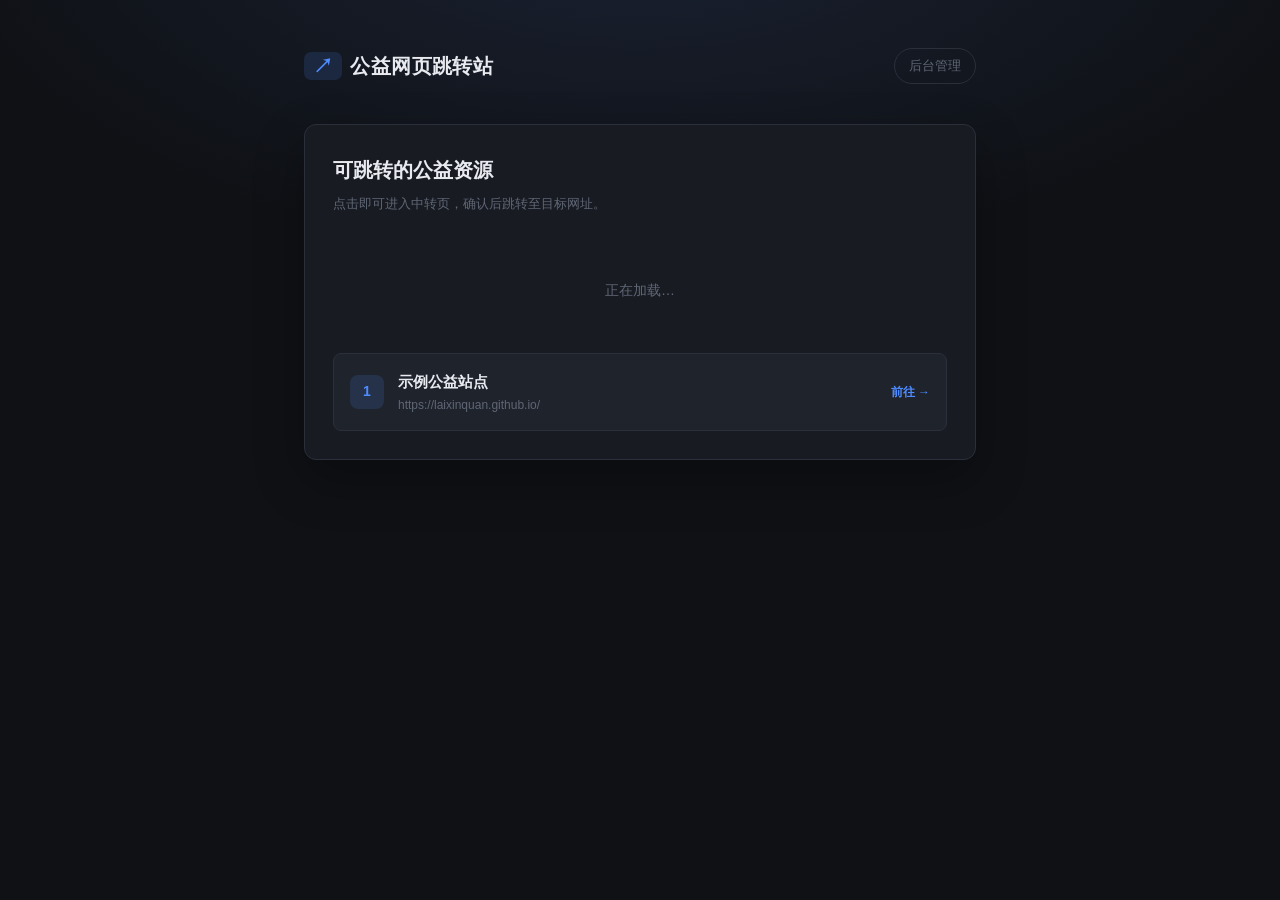
==== index.html @ c53e6877 "feat: 公益网页跳转站（首页/中转页/管理后台）" ====
<!DOCTYPE html>
<html lang="zh-CN">
<head>
<meta charset="UTF-8">
<meta name="viewport" content="width=device-width, initial-scale=1.0">
<meta name="theme-color" content="#0f1115">
<title>公益网页跳转站</title>
<meta name="description" content="公益网页跳转站：集中收录优质公益资源链接，一键直达。">
<link rel="stylesheet" href="style.css">
</head>
<body>

<main class="wrap">
  <!-- 顶栏 -->
  <header class="topbar">
    <div class="brand"><i>↗</i>公益网页跳转站</div>
    <a href="admin.html">后台管理</a>
  </header>

  <!-- 跳转链接列表 -->
  <section class="card">
    <h1 class="card-title">可跳转的公益资源</h1>
    <p class="card-sub">点击即可进入中转页，确认后跳转至目标网址。</p>
    <div id="linkList" class="link-list">
      <div class="empty">正在加载…</div>
    </div>
  </section>
</main>

<script src="config.js"></script>
<script>
/**
 * 首页脚本：加载 links.json 并渲染跳转项列表。
 * 每个跳转项指向本项目的数字中转页（如 /jump/1）。
 */
document.addEventListener('DOMContentLoaded', init);

/**
 * HTML 转义，防止数据中的特殊字符破坏结构
 * @param {string} str 原始文本
 * @returns {string} 转义后的安全文本
 */
function escapeHtml(str) {
  return String(str || '')
    .replace(/&/g, '&amp;')
    .replace(/</g, '&lt;')
    .replace(/>/g, '&gt;')
    .replace(/"/g, '&quot;');
}

/**
 * 初始化首页：读取链接数据并渲染
 */
async function init() {
  const box = document.getElementById('linkList');
  if (!box) return;

  try {
    const res = await fetch('links.json', { cache: 'no-store' });
    const links = await res.json();
    if (!Array.isArray(links) || !links.length) {
      box.innerHTML = '<div class="empty">暂无可跳转的链接，请到后台添加。</div>';
      return;
    }
    // 按 id 升序渲染
    links.slice().sort(function (a, b) { return a.id - b.id; }).forEach(function (item) {
      const a = document.createElement('a');
      a.className = 'link-item';
      a.href = item.id; // 相对路径：跳转到 /jump/<id>，由 404.html 中转
      a.innerHTML =
        '<span class="link-id">' + escapeHtml(item.id) + '</span>' +
        '<span class="link-info">' +
          '<span class="link-name">' + escapeHtml(item.name) + '</span>' +
          '<div class="link-url">' + escapeHtml(item.url) + '</div>' +
        '</span>' +
        '<span class="link-go">前往 →</span>';
      box.appendChild(a);
    });
  } catch (e) {
    box.innerHTML = '<div class="empty">链接数据加载失败，请稍后重试。</div>';
  }
}
</script>
</body>
</html>
---- style.css ----
/* ============================================================
   公益网页跳转站 — 共享样式
   深色简洁风格，居中布局
   ============================================================ */
:root {
  --bg: #0f1115;
  --bg-card: #181b22;
  --bg-elevated: #1f232c;
  --border: #2a2f3a;
  --border-hover: #3a4150;
  --text: #e8eaf0;
  --text-secondary: #9aa0ae;
  --text-muted: #5f6675;
  --accent: #4f8cff;
  --accent-soft: rgba(79, 140, 255, 0.14);
  --green: #34d399;
  --red: #f87171;
  --radius: 12px;
  --radius-sm: 8px;
  --font-sans: -apple-system, BlinkMacSystemFont, "Segoe UI", "PingFang SC", "Microsoft YaHei", sans-serif;
}
* { box-sizing: border-box; margin: 0; padding: 0; }
html { scroll-behavior: smooth; }
body {
  font-family: var(--font-sans);
  background: radial-gradient(1200px 600px at 50% -100px, #1a2233, var(--bg) 60%);
  color: var(--text-secondary);
  line-height: 1.7;
  min-height: 100vh;
  display: flex;
  flex-direction: column;
  align-items: center;
  -webkit-font-smoothing: antialiased;
}
a { color: inherit; text-decoration: none; }
button { font-family: inherit; cursor: pointer; border: none; background: none; }
input { font-family: inherit; }

.wrap { width: 100%; max-width: 720px; padding: 48px 24px 60px; flex: 1; }

/* 顶栏 */
.topbar {
  display: flex; align-items: center; justify-content: space-between;
  margin-bottom: 40px;
}
.brand { font-size: 20px; font-weight: 700; color: var(--text); letter-spacing: 0.02em; }
.brand i {
  font-style: normal; color: var(--accent);
  background: var(--accent-soft); padding: 3px 9px; border-radius: 7px; margin-right: 8px;
}
.topbar a { font-size: 13px; color: var(--text-muted); padding: 6px 14px; border: 1px solid var(--border); border-radius: 999px; transition: all .2s; }
.topbar a:hover { color: var(--text); border-color: var(--border-hover); }

/* 卡片 */
.card {
  background: var(--bg-card);
  border: 1px solid var(--border);
  border-radius: var(--radius);
  padding: 28px;
  box-shadow: 0 20px 50px rgba(0, 0, 0, 0.3);
}
.card-title { font-size: 20px; font-weight: 700; color: var(--text); margin-bottom: 6px; }
.card-sub { font-size: 13px; color: var(--text-muted); margin-bottom: 24px; }

/* 链接列表 */
.link-list { display: flex; flex-direction: column; gap: 10px; }
.link-item {
  display: flex; align-items: center; gap: 14px;
  padding: 14px 16px;
  background: var(--bg-elevated);
  border: 1px solid var(--border);
  border-radius: var(--radius-sm);
  transition: border-color .2s, transform .2s;
}
.link-item:hover { border-color: var(--border-hover); transform: translateY(-1px); }
.link-id {
  width: 34px; height: 34px; flex-shrink: 0;
  display: flex; align-items: center; justify-content: center;
  background: var(--accent-soft); color: var(--accent);
  font-weight: 700; border-radius: 8px; font-size: 14px;
}
.link-info { flex: 1; min-width: 0; }
.link-name { font-size: 15px; font-weight: 600; color: var(--text); }
.link-url { font-size: 12px; color: var(--text-muted); word-break: break-all; }
.link-go { font-size: 12px; font-weight: 600; color: var(--accent); flex-shrink: 0; }
.link-go:hover { text-decoration: underline; }

/* 表单 */
.field { margin-bottom: 16px; }
.field label { display: block; font-size: 13px; color: var(--text-secondary); margin-bottom: 6px; font-weight: 600; }
.field input {
  width: 100%; padding: 12px 14px;
  background: var(--bg-elevated); border: 1px solid var(--border);
  border-radius: var(--radius-sm); color: var(--text); font-size: 14px;
  transition: border-color .2s;
}
.field input:focus { outline: none; border-color: var(--accent); }

/* 按钮 */
.btn {
  display: inline-flex; align-items: center; justify-content: center; gap: 8px;
  padding: 12px 22px; border-radius: var(--radius-sm); font-size: 14px; font-weight: 600;
  transition: all .2s;
}
.btn-primary { background: var(--accent); color: #fff; box-shadow: 0 6px 18px rgba(79,140,255,.3); }
.btn-primary:hover { filter: brightness(1.08); transform: translateY(-1px); }
.btn-ghost { background: transparent; color: var(--text-secondary); border: 1px solid var(--border); }
.btn-ghost:hover { color: var(--text); border-color: var(--border-hover); }
.btn-danger { background: var(--red); color: #fff; }
.btn-danger:hover { filter: brightness(1.08); }
.btn:disabled { opacity: .5; cursor: not-allowed; }

/* 通知条 */
.toast {
  position: fixed; bottom: 24px; left: 50%; transform: translateX(-50%);
  padding: 12px 20px; border-radius: 999px; font-size: 13px; font-weight: 600;
  background: var(--bg-elevated); color: var(--text); border: 1px solid var(--border);
  box-shadow: 0 10px 30px rgba(0,0,0,.4); opacity: 0; pointer-events: none;
  transition: opacity .3s, transform .3s; z-index: 100;
}
.toast.show { opacity: 1; transform: translateX(-50%) translateY(0); }
.toast.success { border-color: var(--green); color: var(--green); }
.toast.error { border-color: var(--red); color: var(--red); }

/* 空状态 */
.empty { text-align: center; color: var(--text-muted); padding: 40px 0; font-size: 14px; }

/* 中转页专用 */
.jump-hero { text-align: center; padding: 40px 0 20px; }
.jump-badge {
  display: inline-block; font-size: 12px; font-weight: 700; letter-spacing: .1em;
  color: var(--accent); border: 1px solid rgba(79,140,255,.3);
  background: var(--accent-soft); padding: 5px 14px; border-radius: 999px; margin-bottom: 20px;
}
.jump-title { font-size: 34px; font-weight: 800; color: var(--text); margin-bottom: 12px; }
.jump-dest { font-size: 16px; color: var(--text-secondary); margin-bottom: 8px; }
.jump-url { font-size: 13px; color: var(--accent); word-break: break-all; margin-bottom: 28px; }
.jump-count { font-size: 15px; color: var(--text-secondary); margin-bottom: 24px; }
.jump-count b { color: var(--accent); font-size: 20px; }

/* 移动端 */
@media (max-width: 520px) {
  .wrap { padding: 28px 16px 40px; }
  .card { padding: 20px; }
  .jump-title { font-size: 26px; }
}
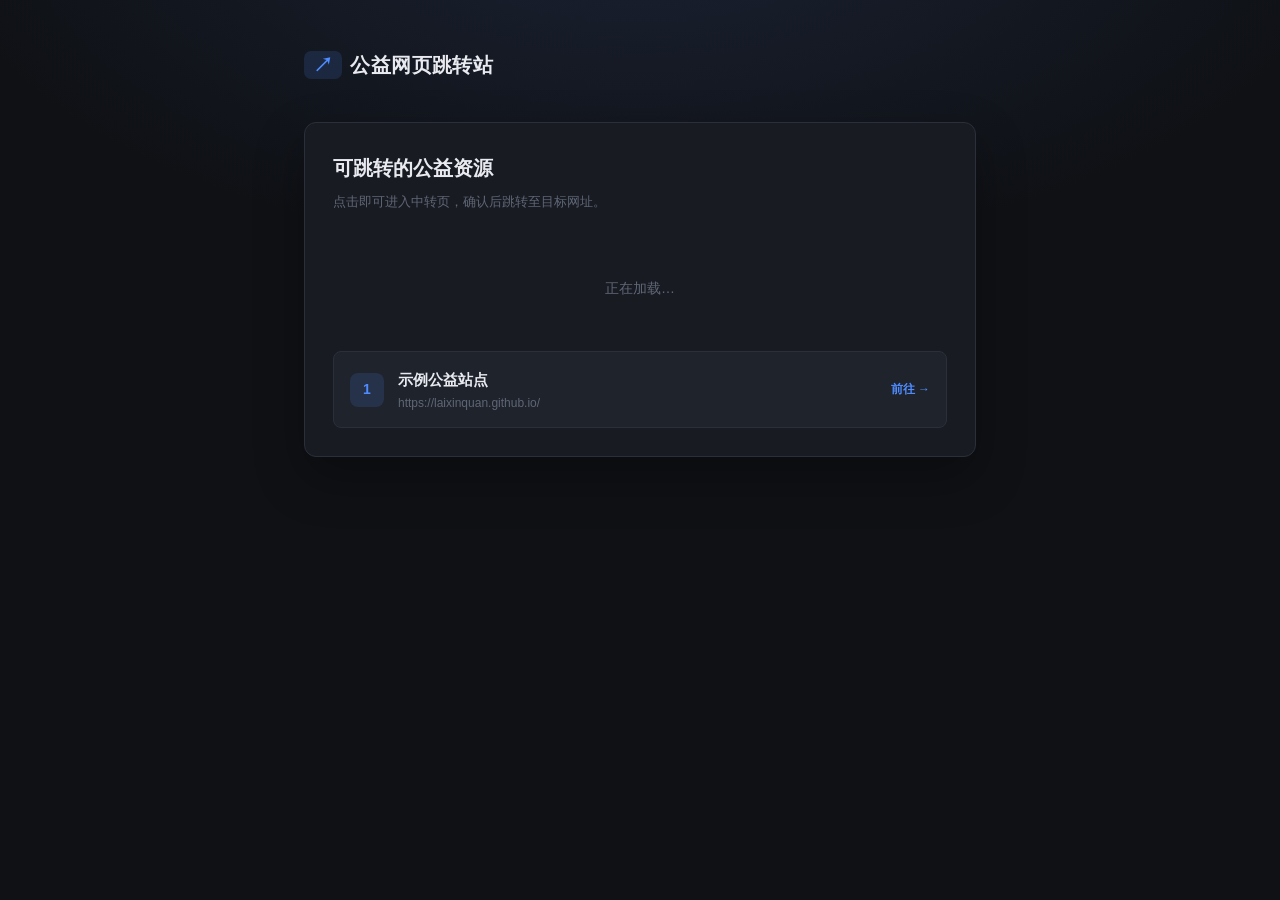
==== commit 4417e94c: "feat: 隐藏管理入口；后台密码改为85261190；中转页接入腾讯宝贝回家公益寻人" ====
--- a/index.html
+++ b/index.html
@@ -11,10 +11,9 @@
 <body>
 
 <main class="wrap">
-  <!-- 顶栏 -->
+  <!-- 顶栏（管理入口已隐藏，开发者访问 /admin.html 进入后台） -->
   <header class="topbar">
     <div class="brand"><i>↗</i>公益网页跳转站</div>
-    <a href="admin.html">后台管理</a>
   </header>
 
   <!-- 跳转链接列表 -->
--- a/style.css
+++ b/style.css
@@ -144,3 +144,49 @@
   .card { padding: 20px; }
   .jump-title { font-size: 26px; }
 }
+
+/* ===== 公益寻人（宝贝回家） ===== */
+.charity {
+  margin-top: 28px;
+  border-top: 1px solid var(--border);
+  padding-top: 20px;
+}
+.charity-head {
+  display: flex; align-items: center; justify-content: center; gap: 8px;
+  font-size: 13px; color: var(--text-secondary); margin-bottom: 14px;
+}
+.charity-tag {
+  font-size: 10px; font-weight: 700; letter-spacing: .08em; text-transform: uppercase;
+  color: var(--accent); border: 1px solid rgba(79,140,255,.3);
+  background: var(--accent-soft); padding: 2px 8px; border-radius: 999px;
+}
+.charity-card {
+  display: flex; gap: 14px; align-items: center; text-align: left;
+  background: var(--bg-elevated); border: 1px solid var(--border);
+  border-radius: var(--radius-sm); padding: 14px 16px;
+}
+.charity-photo {
+  width: 72px; height: 72px; border-radius: 10px; overflow: hidden; flex-shrink: 0;
+  background: var(--bg-card);
+}
+.charity-photo img { width: 100%; height: 100%; object-fit: cover; }
+.charity-info { flex: 1; min-width: 0; }
+.charity-name { font-size: 16px; font-weight: 700; color: var(--text); margin-bottom: 2px; }
+.charity-meta { font-size: 12px; color: var(--text-muted); margin-bottom: 6px; }
+.charity-desc {
+  font-size: 12px; color: var(--text-secondary); line-height: 1.6;
+  display: -webkit-box; -webkit-line-clamp: 2; -webkit-box-orient: vertical; overflow: hidden;
+}
+.charity-url {
+  margin-left: auto; flex-shrink: 0;
+  font-size: 12px; font-weight: 700; color: var(--accent);
+  border: 1px solid rgba(79,140,255,.3); padding: 7px 14px; border-radius: 999px;
+  transition: all .2s;
+}
+.charity-url:hover { background: var(--accent-soft); }
+.charity-loading { color: var(--text-muted); font-size: 13px; text-align: center; padding: 12px; }
+
+@media (max-width: 520px) {
+  .charity-card { flex-wrap: wrap; }
+  .charity-url { margin-left: 0; width: 100%; text-align: center; }
+}
